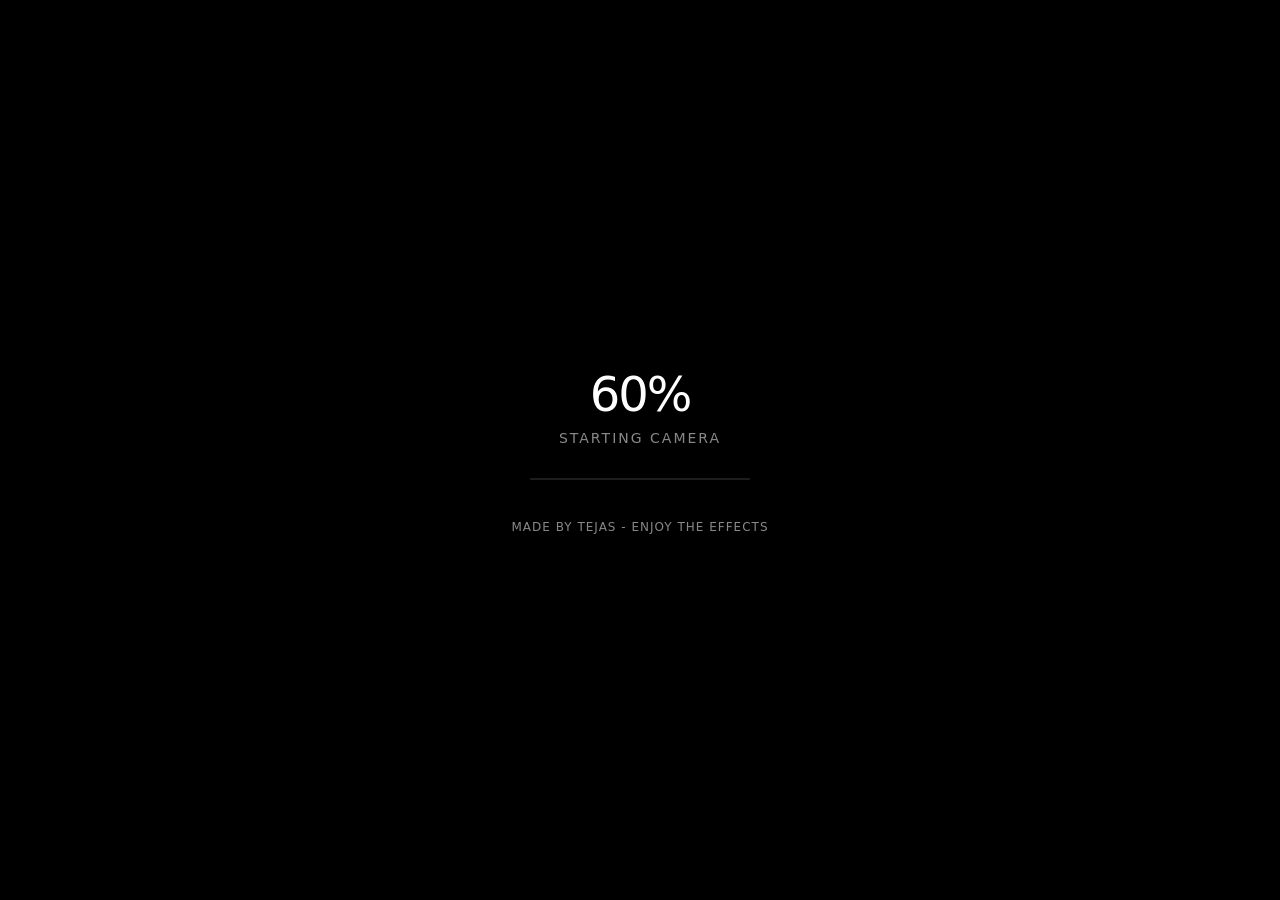
==== index.html @ a72796e3 "V2: Perfect video scaling, landscape lock, skeletons, auto-angle cycling, translucent polka" ====
<!DOCTYPE html>
<html lang="en">
<head>
    <meta charset="UTF-8">
    <meta name="viewport" content="width=device-width, initial-scale=1.0, maximum-scale=1.0, user-scalable=no">
    <title>Portal FX</title>
    <link rel="stylesheet" href="style.css">
    <script src="/assets/hands.js"></script>
</head>
<body>
    <div id="rotate-overlay">
        <div class="rotate-icon">📱</div>
        <p>Rotate to Landscape</p>
    </div>

    <div id="loader">
        <div id="load-percent">0%</div>
        <div id="load-step">Initializing</div>
        <div id="load-bar-bg"><div id="load-bar"></div></div>
        <div id="tejas-footer">Made by Tejas - Enjoy the effects</div>
    </div>

    <video id="video" autoplay playsinline muted></video>
    <canvas id="canvas"></canvas>

    <div id="ui-layer">
        <div id="status-box">
            <div id="status">SYSTEM READY</div>
            <div id="mode">TRACKING</div>
        </div>

        <button id="btn-cam" class="hud-btn" onclick="switchCamera()">
            <svg viewBox="0 0 24 24" fill="none" stroke="currentColor"><path d="M23 19a2 2 0 0 1-2 2H3a2 2 0 0 1-2-2V8a2 2 0 0 1 2-2h4l2-3h6l2 3h4a2 2 0 0 1 2 2z"></path><circle cx="12" cy="13" r="4"></circle></svg>
        </button>

        <button id="init-btn" onclick="initializeHandTracking()">Initiate</button>
    </div>

    <script>
        const video = document.getElementById('video');
        const canvas = document.getElementById('canvas');
        const ctx = canvas.getContext('2d', { willReadFrequently: true });
        const loader = document.getElementById('loader');
        const initBtn = document.getElementById('init-btn');
        const statusDiv = document.getElementById("status");
        const modeDiv = document.getElementById("mode");
        const rotateOverlay = document.getElementById('rotate-overlay');

        let currentFacing = 'user', handsInstance = null;
        let lastHeartbeat = 0, isRecovering = false;
        let currentEffect = 0; // 0: Thermal, 1: Polka, 2: Invert
        const effectNames = ["THERMAL", "POLKA", "INVERT"];
        let lastCycleAngle = 0;

        const offCanvas = document.createElement('canvas');
        const offCtx = offCanvas.getContext('2d', { willReadFrequently: true });

        // MediaPipe Hand Skeleton Connections
        const HAND_CONNECTIONS = [[0,1],[1,2],[2,3],[3,4],[0,5],[5,6],[6,7],[7,8],[5,9],[9,10],[10,11],[11,12],[9,13],[13,14],[14,15],[15,16],[13,17],[17,18],[18,19],[19,20],[0,17]];

        function checkOrientation() {
            if (window.innerHeight > window.innerWidth) {
                rotateOverlay.classList.add('show');
                initBtn.style.display = 'none';
            } else {
                rotateOverlay.classList.remove('show');
                if (!handsInstance) initBtn.style.display = 'block';
            }
        }
        window.addEventListener('resize', checkOrientation);

        function resizeCanvas() {
            canvas.width = window.innerWidth;
            canvas.height = window.innerHeight;
            offCanvas.width = window.innerWidth;
            offCanvas.height = window.innerHeight;
            checkOrientation();
        }
        window.addEventListener('resize', resizeCanvas);
        resizeCanvas();

        function cycleEffect() {
            currentEffect = (currentEffect + 1) % 3;
            modeDiv.innerText = effectNames[currentEffect];
        }

        async function robustGetUserMedia(c) {
            if (video.srcObject) { video.srcObject.getTracks().forEach(t => { t.stop(); t.onended = null; }); video.srcObject = null; }
            try { return await navigator.mediaDevices.getUserMedia(c); }
            catch (err) { await new Promise(r => setTimeout(r, 1500)); return await navigator.mediaDevices.getUserMedia(c); }
        }

        const mapX = (px) => currentFacing === 'user' ? (1 - px) * canvas.width : px * canvas.width;
        const mapY = (py) => py * canvas.height;

        // Perfectly match the CSS object-fit: cover scaling for the internal video feed
        function drawVideoCover(targetCtx, srcVideo, w, h) {
            const vw = srcVideo.videoWidth, vh = srcVideo.videoHeight;
            if (!vw || !vh) return;
            const scale = Math.max(w / vw, h / vh);
            const sw = vw * scale, sh = vh * scale;
            const sx = (w - sw) / 2, sy = (h - sh) / 2;
            targetCtx.save();
            if (currentFacing === 'user') {
                targetCtx.translate(w, 0); targetCtx.scale(-1, 1);
                targetCtx.drawImage(srcVideo, w - sx - sw, sy, sw, sh);
            } else {
                targetCtx.drawImage(srcVideo, sx, sy, sw, sh);
            }
            targetCtx.restore();
        }

        function drawSkeleton(hand) {
            ctx.strokeStyle = 'rgba(255, 255, 255, 0.6)';
            ctx.lineWidth = 2;
            ctx.beginPath();
            HAND_CONNECTIONS.forEach(([i, j]) => {
                ctx.moveTo(mapX(hand[i].x), mapY(hand[i].y));
                ctx.lineTo(mapX(hand[j].x), mapY(hand[j].y));
            });
            ctx.stroke();
            
            // MediaPipe Red Dots
            ctx.fillStyle = '#FF3333';
            hand.forEach(pt => {
                ctx.beginPath();
                ctx.arc(mapX(pt.x), mapY(pt.y), 4, 0, Math.PI * 2);
                ctx.fill();
            });
        }

        function onResults(results) {
            lastHeartbeat = Date.now();
            ctx.clearRect(0, 0, canvas.width, canvas.height);

            if (results.multiHandLandmarks && results.multiHandLandmarks.length > 0) {
                // 1. Always draw all skeletons first
                results.multiHandLandmarks.forEach(hand => drawSkeleton(hand));

                if (results.multiHandLandmarks.length === 2) {
                    const hands = results.multiHandLandmarks.sort((a, b) => a[8].x - b[8].x);
                    
                    // Auto-cycle effect based on vertical angle shift
                    let currentAngle = Math.atan2(hands[1][8].y - hands[0][8].y, hands[1][8].x - hands[0][8].x) * 180 / Math.PI;
                    if (Math.abs(currentAngle - lastCycleAngle) > 25) {
                        cycleEffect();
                        lastCycleAngle = currentAngle;
                    }

                    const p1 = hands[0][4], p2 = hands[0][8], p3 = hands[1][8], p4 = hands[1][4];
                    const pts = [p1, p2, p3, p4].map(p => ({ x: mapX(p.x), y: mapY(p.y) }));

                    // 2. Clip and Apply Effect
                    ctx.save();
                    ctx.beginPath();
                    ctx.moveTo(pts[0].x, pts[0].y);
                    ctx.lineTo(pts[1].x, pts[1].y);
                    ctx.lineTo(pts[2].x, pts[2].y);
                    ctx.lineTo(pts[3].x, pts[3].y);
                    ctx.closePath();
                    ctx.clip();
                    applyEffect();
                    ctx.restore();

                    // 3. Draw Crisp White Outline
                    ctx.strokeStyle = '#FFFFFF';
                    ctx.lineWidth = 4;
                    ctx.beginPath();
                    ctx.moveTo(pts[0].x, pts[0].y);
                    ctx.lineTo(pts[1].x, pts[1].y);
                    ctx.lineTo(pts[2].x, pts[2].y);
                    ctx.lineTo(pts[3].x, pts[3].y);
                    ctx.closePath();
                    ctx.stroke();

                    statusDiv.innerText = "PORTAL ACTIVE";
                } else {
                    statusDiv.innerText = "SHOW 2 HANDS";
                }

                // 4. ALWAYS draw White Tracking Dots on Thumb(4) and Index(8) for all hands
                ctx.fillStyle = '#FFFFFF';
                results.multiHandLandmarks.forEach(hand => {
                    [4, 8].forEach(joint => {
                        ctx.beginPath();
                        ctx.arc(mapX(hand[joint].x), mapY(hand[joint].y), 8, 0, Math.PI * 2);
                        ctx.fill();
                    });
                });
            } else {
                statusDiv.innerText = "NO HANDS";
            }
        }

        function applyEffect() {
            const w = canvas.width, h = canvas.height;
            
            if (currentEffect === 0 || currentEffect === 2) {
                drawVideoCover(offCtx, video, w, h);
                const imgData = offCtx.getImageData(0, 0, w, h);
                const d = imgData.data;

                if (currentEffect === 0) { // Thermal
                    for (let i = 0; i < d.length; i += 4) {
                        const v = (d[i] + d[i+1] + d[i+2]) / 3 / 255; 
                        if (v < 0.5) {
                            d[i] = 255 * (v * 2); d[i+1] = 0; d[i+2] = 255 * (1 - (v * 2)); 
                        } else {
                            d[i] = 255; d[i+1] = 255 * ((v - 0.5) * 2); d[i+2] = 0; 
                        }
                    }
                } else if (currentEffect === 2) { // Invert
                    for (let i = 0; i < d.length; i += 4) {
                        d[i] = 255 - d[i]; d[i+1] = 255 - d[i+1]; d[i+2] = 255 - d[i+2];
                    }
                }
                offCtx.putImageData(imgData, 0, 0);
                ctx.drawImage(offCanvas, 0, 0);
            } 
            else if (currentEffect === 1) { // Translucent Polka Dots
                // Draw the video first so it's not just black
                drawVideoCover(offCtx, video, w, h);
                ctx.drawImage(offCanvas, 0, 0);
                
                // Overlay translucent grey
                ctx.fillStyle = 'rgba(15, 15, 15, 0.7)';
                ctx.fillRect(0, 0, w, h);
                
                // Draw white dots
                ctx.fillStyle = 'rgba(255, 255, 255, 0.9)';
                const step = 35;
                for (let y = 0; y < h; y += step) {
                    for (let x = 0; x < w; x += step) {
                        const offset = (y / step) % 2 === 0 ? 0 : step / 2;
                        ctx.beginPath();
                        ctx.arc(x + offset, y, 7, 0, Math.PI * 2);
                        ctx.fill();
                    }
                }
            }
        }

        async function initializeHandTracking() {
            if (document.documentElement.requestFullscreen) {
                try { await document.documentElement.requestFullscreen(); } catch(e){}
            }
            initBtn.style.display = 'none';
            await buildMediaPipe();
        }

        async function buildMediaPipe() {
            try {
                if (handsInstance) { try { await handsInstance.close(); } catch(e){} handsInstance = null; }
                handsInstance = new Hands({ locateFile: (file) => `/assets/${file}` });
                handsInstance.setOptions({ maxNumHands: 2, modelComplexity: 0, minDetectionConfidence: 0.6, minTrackingConfidence: 0.5 });
                handsInstance.onResults(onResults);
                lastHeartbeat = Date.now(); isRecovering = false;
                statusDiv.innerText = "AI ONLINE";
                modeDiv.innerText = effectNames[currentEffect];
                processFrame();
            } catch (err) { console.error("FATAL:", err); }
        }

        async function processFrame() {
            if (!isRecovering && (Date.now() - lastHeartbeat) > 2500) {
                isRecovering = true; statusDiv.innerText = "REBOOTING...";
                await new Promise(r => setTimeout(r, 2000)); await buildMediaPipe(); return;
            }
            if (!isRecovering) {
                try { if (video.readyState >= 2 && handsInstance) await handsInstance.send({ image: video }); }
                catch (err) { lastHeartbeat = 0; }
            }
            requestAnimationFrame(processFrame);
        }

        async function switchCamera() {
            currentFacing = currentFacing === 'user' ? 'environment' : 'user';
            video.style.transform = currentFacing === 'user' ? 'scaleX(-1)' : 'scaleX(1)';
            try { const stream = await robustGetUserMedia({ video: { facingMode: currentFacing, width: {ideal: 640}, height: {ideal: 480}}}); video.srcObject = stream; await video.play(); }
            catch(e) { statusDiv.innerText = "CAM ERR"; }
        }

        async function boot() {
            try {
                document.getElementById('load-percent').innerText = '60%';
                document.getElementById('load-step').innerText = 'Starting Camera';
                const stream = await robustGetUserMedia({ video: { facingMode: currentFacing, width: { ideal: 320 }, height: { ideal: 240 } }});
                video.srcObject = stream; await video.play();
                video.style.display = 'block'; if (currentFacing === 'user') video.style.transform = 'scaleX(-1)';
                loader.style.display = 'none';
                checkOrientation(); // Ensure landscape check runs after load
            } catch (err) { 
                document.getElementById('load-percent').innerText = 'ERROR'; 
                document.getElementById('load-step').innerText = err.message; 
                document.getElementById('load-percent').style.color = '#ff5555'; 
            }
        }
        boot();
    </script>
</body>
</html>
---- style.css ----
* { box-sizing: border-box; margin: 0; padding: 0; }
:root {
    --bg: #000000; --panel: #1E1E1E; --border: #333333;
    --text: #FFFFFF; --text-subtle: #888888;
}
html, body { height: 100%; background: var(--bg); overflow: hidden; touch-action: none; font-family: 'Inter', system-ui, sans-serif; }

video { position: absolute; top: 0; left: 0; width: 100vw; height: 100vh; object-fit: cover; transform: scaleX(-1); z-index: 1; }
#canvas { position: absolute; top: 0; left: 0; width: 100vw; height: 100vh; z-index: 2; pointer-events: none; }

#ui-layer { position: absolute; top: 0; left: 0; width: 100vw; height: 100vh; z-index: 20; pointer-events: none; transform: scaleX(-1); }

.hud-btn {
    position: absolute; pointer-events: all;
    background: rgba(0, 0, 0, 0.7); border: 1px solid var(--border); color: var(--text-subtle);
    width: 44px; height: 44px; display: flex; align-items: center; justify-content: center;
    border-radius: 8px; cursor: pointer; transition: all 0.2s ease; backdrop-filter: blur(4px);
}
.hud-btn svg { width: 20px; height: 20px; stroke-width: 1.5; }
.hud-btn.active { border-color: var(--text); color: var(--text); background: rgba(255, 255, 255, 0.15); }
.hud-btn:active { transform: scale(0.95); }

#btn-cam { top: 20px; right: 20px; }

#status-box {
    position: absolute; top: 20px; left: 20px; pointer-events: none;
    background: rgba(0, 0, 0, 0.7); color: var(--text); padding: 12px 16px;
    border: 1px solid var(--border); border-radius: 8px; backdrop-filter: blur(4px);
}
#status { font-weight: 500; font-size: 14px; margin-bottom: 4px; }
#mode { color: var(--text-subtle); font-size: 11px; font-weight: 600; text-transform: uppercase; letter-spacing: 1px; }

#loader { position: fixed; top: 0; left: 0; width: 100vw; height: 100dvh; background: var(--bg); z-index: 1000; display: flex; flex-direction: column; align-items: center; justify-content: center; }
#load-percent { color: var(--text); font-size: 3rem; font-weight: 300; letter-spacing: -2px; }
#load-step { color: var(--text-subtle); font-size: 0.875rem; margin-top: 8px; text-transform: uppercase; letter-spacing: 2px;}
#load-bar-bg { width: 220px; height: 2px; background: var(--panel); margin-top: 32px; overflow: hidden; border-radius: 2px; }
#load-bar { width: 0%; height: 100%; background: var(--text); transition: width 0.4s ease-out; }
#tejas-footer { color: var(--text-subtle); margin-top: 40px; font-size: 0.75rem; letter-spacing: 1px; text-transform: uppercase; }

#init-btn {
    position: absolute; top: 50%; left: 50%; transform: translate(-50%, -50%);
    z-index: 50; pointer-events: all; background: rgba(0, 0, 0, 0.7); border: 1px solid var(--border); color: var(--text);
    padding: 20px 40px; display: flex; flex-direction: column; align-items: center; justify-content: center; gap: 8px;
    border-radius: 12px; cursor: pointer; backdrop-filter: blur(6px); transition: all 0.3s ease; font-weight: 600; font-size: 16px; text-transform: uppercase; letter-spacing: 2px;
}
#init-btn:active { transform: translate(-50%, -50%) scale(0.95); border-color: var(--text); }

#rotate-overlay {
    position: fixed; top: 0; left: 0; width: 100vw; height: 100dvh; background: var(--bg); z-index: 2000;
    display: none; flex-direction: column; align-items: center; justify-content: center; color: var(--text);
}
#rotate-overlay.show { display: flex; }
.rotate-icon { font-size: 4rem; animation: spin 2s linear infinite; margin-bottom: 20px; }
@keyframes spin { 0% { transform: rotate(0deg); } 100% { transform: rotate(90deg); } }
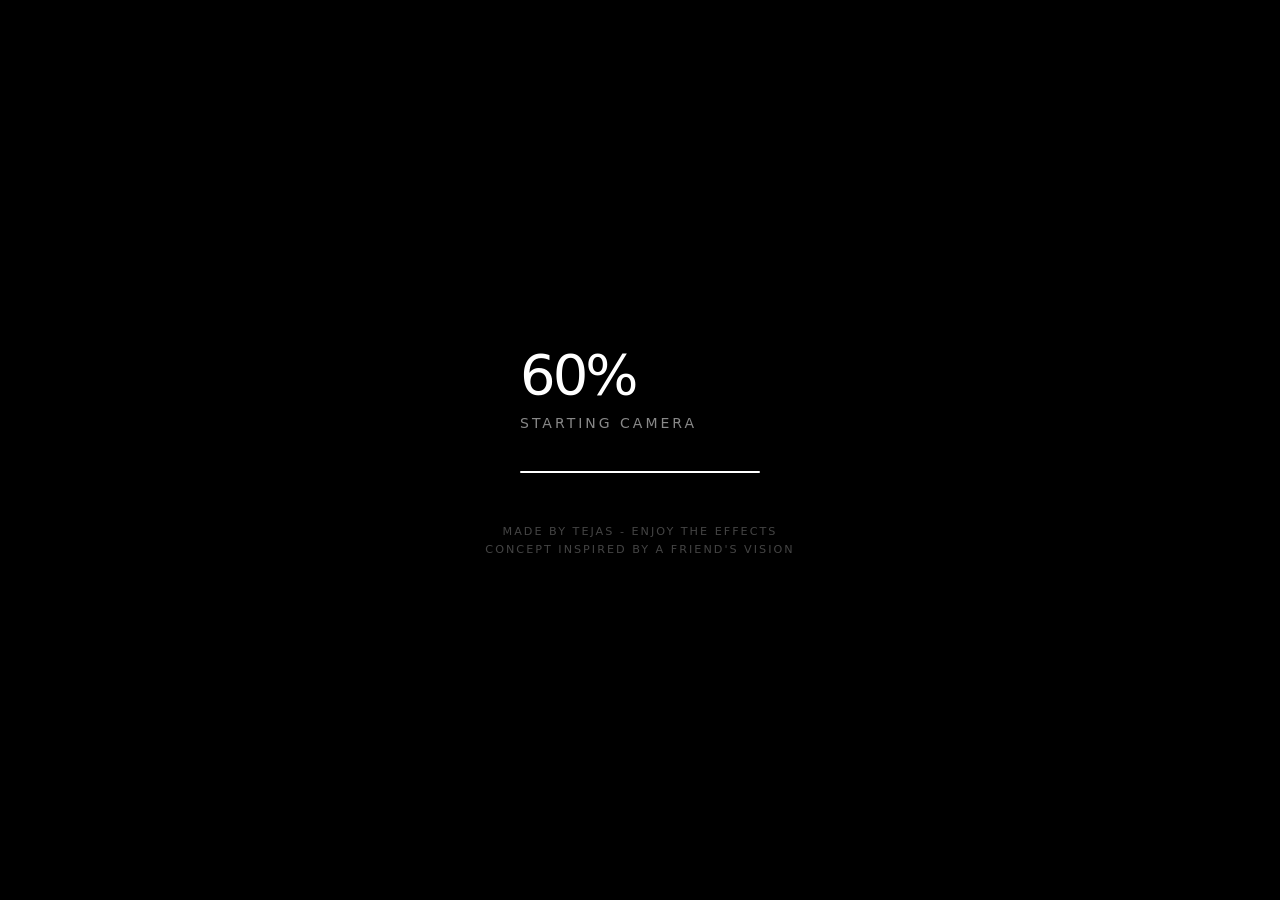
==== commit e9002b8c: "Added Glassmorphic effect, animated boot screen, fixed UI mirroring" ====
--- a/index.html
+++ b/index.html
@@ -14,10 +14,15 @@
     </div>
 
     <div id="loader">
-        <div id="load-percent">0%</div>
-        <div id="load-step">Initializing</div>
-        <div id="load-bar-bg"><div id="load-bar"></div></div>
-        <div id="tejas-footer">Made by Tejas - Enjoy the effects</div>
+        <div class="load-content">
+            <div id="load-percent">0%</div>
+            <div id="load-step">Initializing</div>
+            <div id="load-bar-bg"><div id="load-bar"></div></div>
+        </div>
+        <div id="tejas-footer">
+            Made by Tejas - Enjoy the effects<br>
+            Concept inspired by a friend's vision
+        </div>
     </div>
 
     <video id="video" autoplay playsinline muted></video>
@@ -48,14 +53,13 @@
 
         let currentFacing = 'user', handsInstance = null;
         let lastHeartbeat = 0, isRecovering = false;
-        let currentEffect = 0; // 0: Thermal, 1: Polka, 2: Invert
-        const effectNames = ["THERMAL", "POLKA", "INVERT"];
+        let currentEffect = 0; // 0: Thermal, 1: Glass, 2: Invert
+        const effectNames = ["THERMAL", "GLASS", "INVERT"];
         let lastCycleAngle = 0;
 
         const offCanvas = document.createElement('canvas');
         const offCtx = offCanvas.getContext('2d', { willReadFrequently: true });
 
-        // MediaPipe Hand Skeleton Connections
         const HAND_CONNECTIONS = [[0,1],[1,2],[2,3],[3,4],[0,5],[5,6],[6,7],[7,8],[5,9],[9,10],[10,11],[11,12],[9,13],[13,14],[14,15],[15,16],[13,17],[17,18],[18,19],[19,20],[0,17]];
 
         function checkOrientation() {
@@ -67,13 +71,10 @@
                 if (!handsInstance) initBtn.style.display = 'block';
             }
         }
-        window.addEventListener('resize', checkOrientation);
 
         function resizeCanvas() {
-            canvas.width = window.innerWidth;
-            canvas.height = window.innerHeight;
-            offCanvas.width = window.innerWidth;
-            offCanvas.height = window.innerHeight;
+            canvas.width = window.innerWidth; canvas.height = window.innerHeight;
+            offCanvas.width = window.innerWidth; offCanvas.height = window.innerHeight;
             checkOrientation();
         }
         window.addEventListener('resize', resizeCanvas);
@@ -93,7 +94,6 @@
         const mapX = (px) => currentFacing === 'user' ? (1 - px) * canvas.width : px * canvas.width;
         const mapY = (py) => py * canvas.height;
 
-        // Perfectly match the CSS object-fit: cover scaling for the internal video feed
         function drawVideoCover(targetCtx, srcVideo, w, h) {
             const vw = srcVideo.videoWidth, vh = srcVideo.videoHeight;
             if (!vw || !vh) return;
@@ -111,22 +111,15 @@
         }
 
         function drawSkeleton(hand) {
-            ctx.strokeStyle = 'rgba(255, 255, 255, 0.6)';
-            ctx.lineWidth = 2;
+            ctx.strokeStyle = 'rgba(255, 255, 255, 0.6)'; ctx.lineWidth = 2;
             ctx.beginPath();
             HAND_CONNECTIONS.forEach(([i, j]) => {
                 ctx.moveTo(mapX(hand[i].x), mapY(hand[i].y));
                 ctx.lineTo(mapX(hand[j].x), mapY(hand[j].y));
             });
             ctx.stroke();
-            
-            // MediaPipe Red Dots
             ctx.fillStyle = '#FF3333';
-            hand.forEach(pt => {
-                ctx.beginPath();
-                ctx.arc(mapX(pt.x), mapY(pt.y), 4, 0, Math.PI * 2);
-                ctx.fill();
-            });
+            hand.forEach(pt => { ctx.beginPath(); ctx.arc(mapX(pt.x), mapY(pt.y), 4, 0, Math.PI * 2); ctx.fill(); });
         }
 
         function onResults(results) {
@@ -134,13 +127,11 @@
             ctx.clearRect(0, 0, canvas.width, canvas.height);
 
             if (results.multiHandLandmarks && results.multiHandLandmarks.length > 0) {
-                // 1. Always draw all skeletons first
                 results.multiHandLandmarks.forEach(hand => drawSkeleton(hand));
 
                 if (results.multiHandLandmarks.length === 2) {
                     const hands = results.multiHandLandmarks.sort((a, b) => a[8].x - b[8].x);
                     
-                    // Auto-cycle effect based on vertical angle shift
                     let currentAngle = Math.atan2(hands[1][8].y - hands[0][8].y, hands[1][8].x - hands[0][8].x) * 180 / Math.PI;
                     if (Math.abs(currentAngle - lastCycleAngle) > 25) {
                         cycleEffect();
@@ -150,7 +141,6 @@
                     const p1 = hands[0][4], p2 = hands[0][8], p3 = hands[1][8], p4 = hands[1][4];
                     const pts = [p1, p2, p3, p4].map(p => ({ x: mapX(p.x), y: mapY(p.y) }));
 
-                    // 2. Clip and Apply Effect
                     ctx.save();
                     ctx.beginPath();
                     ctx.moveTo(pts[0].x, pts[0].y);
@@ -162,9 +152,8 @@
                     applyEffect();
                     ctx.restore();
 
-                    // 3. Draw Crisp White Outline
-                    ctx.strokeStyle = '#FFFFFF';
-                    ctx.lineWidth = 4;
+                    // Crisp White Outline
+                    ctx.strokeStyle = '#FFFFFF'; ctx.lineWidth = 4;
                     ctx.beginPath();
                     ctx.moveTo(pts[0].x, pts[0].y);
                     ctx.lineTo(pts[1].x, pts[1].y);
@@ -178,7 +167,6 @@
                     statusDiv.innerText = "SHOW 2 HANDS";
                 }
 
-                // 4. ALWAYS draw White Tracking Dots on Thumb(4) and Index(8) for all hands
                 ctx.fillStyle = '#FFFFFF';
                 results.multiHandLandmarks.forEach(hand => {
                     [4, 8].forEach(joint => {
@@ -194,49 +182,55 @@
 
         function applyEffect() {
             const w = canvas.width, h = canvas.height;
-            
-            if (currentEffect === 0 || currentEffect === 2) {
-                drawVideoCover(offCtx, video, w, h);
-                const imgData = offCtx.getImageData(0, 0, w, h);
+            drawVideoCover(offCtx, video, w, h);
+            ctx.drawImage(offCanvas, 0, 0);
+
+            if (currentEffect === 0) { // Thermal
+                const imgData = ctx.getImageData(0, 0, w, h);
                 const d = imgData.data;
-
-                if (currentEffect === 0) { // Thermal
-                    for (let i = 0; i < d.length; i += 4) {
-                        const v = (d[i] + d[i+1] + d[i+2]) / 3 / 255; 
-                        if (v < 0.5) {
-                            d[i] = 255 * (v * 2); d[i+1] = 0; d[i+2] = 255 * (1 - (v * 2)); 
-                        } else {
-                            d[i] = 255; d[i+1] = 255 * ((v - 0.5) * 2); d[i+2] = 0; 
-                        }
-                    }
-                } else if (currentEffect === 2) { // Invert
-                    for (let i = 0; i < d.length; i += 4) {
-                        d[i] = 255 - d[i]; d[i+1] = 255 - d[i+1]; d[i+2] = 255 - d[i+2];
-                    }
+                for (let i = 0; i < d.length; i += 4) {
+                    const v = (d[i] + d[i+1] + d[i+2]) / 3 / 255; 
+                    if (v < 0.5) { d[i] = 255 * (v * 2); d[i+1] = 0; d[i+2] = 255 * (1 - (v * 2)); } 
+                    else { d[i] = 255; d[i+1] = 255 * ((v - 0.5) * 2); d[i+2] = 0; }
                 }
-                offCtx.putImageData(imgData, 0, 0);
+                ctx.putImageData(imgData, 0, 0);
+            } 
+            else if (currentEffect === 1) { // Glassmorphic / Magic Glass
+                // 1. Slight blur to simulate glass distortion
+                ctx.filter = 'blur(2px) contrast(1.1) brightness(1.1)';
                 ctx.drawImage(offCanvas, 0, 0);
-            } 
-            else if (currentEffect === 1) { // Translucent Polka Dots
-                // Draw the video first so it's not just black
-                drawVideoCover(offCtx, video, w, h);
-                ctx.drawImage(offCanvas, 0, 0);
+                ctx.filter = 'none';
                 
-                // Overlay translucent grey
-                ctx.fillStyle = 'rgba(15, 15, 15, 0.7)';
+                // 2. Subtle blue glass tint
+                ctx.fillStyle = 'rgba(150, 200, 255, 0.08)';
                 ctx.fillRect(0, 0, w, h);
                 
-                // Draw white dots
-                ctx.fillStyle = 'rgba(255, 255, 255, 0.9)';
-                const step = 35;
-                for (let y = 0; y < h; y += step) {
-                    for (let x = 0; x < w; x += step) {
-                        const offset = (y / step) % 2 === 0 ? 0 : step / 2;
-                        ctx.beginPath();
-                        ctx.arc(x + offset, y, 7, 0, Math.PI * 2);
-                        ctx.fill();
-                    }
+                // 3. Dynamic Glare Line 1 (Diagonal)
+                const t = Date.now() / 1000;
+                const g1 = ctx.createLinearGradient(0, h * (0.3 + Math.sin(t)*0.1), w, h * (0.7 + Math.cos(t)*0.1));
+                g1.addColorStop(0, 'rgba(255, 255, 255, 0)');
+                g1.addColorStop(0.45, 'rgba(255, 255, 255, 0.15)');
+                g1.addColorStop(0.5, 'rgba(255, 255, 255, 0.3)');
+                g1.addColorStop(0.55, 'rgba(255, 255, 255, 0.15)');
+                g1.addColorStop(1, 'rgba(255, 255, 255, 0)');
+                ctx.fillStyle = g1;
+                ctx.fillRect(0, 0, w, h);
+                
+                // 4. Dynamic Glare Line 2 (Opposite Diagonal)
+                const g2 = ctx.createLinearGradient(w, h * 0.2, 0, h * 0.8);
+                g2.addColorStop(0, 'rgba(255, 255, 255, 0)');
+                g2.addColorStop(0.6, 'rgba(255, 255, 255, 0.1)');
+                g2.addColorStop(1, 'rgba(255, 255, 255, 0)');
+                ctx.fillStyle = g2;
+                ctx.fillRect(0, 0, w, h);
+            } 
+            else if (currentEffect === 2) { // Invert
+                const imgData = ctx.getImageData(0, 0, w, h);
+                const d = imgData.data;
+                for (let i = 0; i < d.length; i += 4) {
+                    d[i] = 255 - d[i]; d[i+1] = 255 - d[i+1]; d[i+2] = 255 - d[i+2];
                 }
+                ctx.putImageData(imgData, 0, 0);
             }
         }
 
@@ -284,11 +278,12 @@
             try {
                 document.getElementById('load-percent').innerText = '60%';
                 document.getElementById('load-step').innerText = 'Starting Camera';
+                document.getElementById('load-bar').style.width = '100%';
                 const stream = await robustGetUserMedia({ video: { facingMode: currentFacing, width: { ideal: 320 }, height: { ideal: 240 } }});
                 video.srcObject = stream; await video.play();
                 video.style.display = 'block'; if (currentFacing === 'user') video.style.transform = 'scaleX(-1)';
                 loader.style.display = 'none';
-                checkOrientation(); // Ensure landscape check runs after load
+                checkOrientation();
             } catch (err) { 
                 document.getElementById('load-percent').innerText = 'ERROR'; 
                 document.getElementById('load-step').innerText = err.message; 
--- a/style.css
+++ b/style.css
@@ -8,7 +8,8 @@
 video { position: absolute; top: 0; left: 0; width: 100vw; height: 100vh; object-fit: cover; transform: scaleX(-1); z-index: 1; }
 #canvas { position: absolute; top: 0; left: 0; width: 100vw; height: 100vh; z-index: 2; pointer-events: none; }
 
-#ui-layer { position: absolute; top: 0; left: 0; width: 100vw; height: 100vh; z-index: 20; pointer-events: none; transform: scaleX(-1); }
+/* FIXED: Removed scaleX(-1) so the UI text is not backwards */
+#ui-layer { position: absolute; top: 0; left: 0; width: 100vw; height: 100vh; z-index: 20; pointer-events: none; }
 
 .hud-btn {
     position: absolute; pointer-events: all;
@@ -30,20 +31,24 @@
 #status { font-weight: 500; font-size: 14px; margin-bottom: 4px; }
 #mode { color: var(--text-subtle); font-size: 11px; font-weight: 600; text-transform: uppercase; letter-spacing: 1px; }
 
+/* Premium Animated Loader */
 #loader { position: fixed; top: 0; left: 0; width: 100vw; height: 100dvh; background: var(--bg); z-index: 1000; display: flex; flex-direction: column; align-items: center; justify-content: center; }
-#load-percent { color: var(--text); font-size: 3rem; font-weight: 300; letter-spacing: -2px; }
-#load-step { color: var(--text-subtle); font-size: 0.875rem; margin-top: 8px; text-transform: uppercase; letter-spacing: 2px;}
-#load-bar-bg { width: 220px; height: 2px; background: var(--panel); margin-top: 32px; overflow: hidden; border-radius: 2px; }
-#load-bar { width: 0%; height: 100%; background: var(--text); transition: width 0.4s ease-out; }
-#tejas-footer { color: var(--text-subtle); margin-top: 40px; font-size: 0.75rem; letter-spacing: 1px; text-transform: uppercase; }
+.load-content { animation: fadeUp 1.2s cubic-bezier(0.165, 0.84, 0.44, 1) forwards; opacity: 0; }
+#load-percent { color: var(--text); font-size: 3.5rem; font-weight: 200; letter-spacing: -3px; }
+#load-step { color: var(--text-subtle); font-size: 0.875rem; margin-top: 8px; text-transform: uppercase; letter-spacing: 3px;}
+#load-bar-bg { width: 240px; height: 2px; background: var(--panel); margin-top: 40px; overflow: hidden; border-radius: 2px; }
+#load-bar { width: 0%; height: 100%; background: var(--text); transition: width 0.8s ease-out; }
+#tejas-footer { color: #444; margin-top: 50px; font-size: 0.7rem; letter-spacing: 2px; text-transform: uppercase; text-align: center; line-height: 1.6; animation: fadeUp 1.5s 0.5s cubic-bezier(0.165, 0.84, 0.44, 1) forwards; opacity: 0; }
+
+@keyframes fadeUp { from { opacity: 0; transform: translateY(20px); } to { opacity: 1; transform: translateY(0); } }
 
 #init-btn {
     position: absolute; top: 50%; left: 50%; transform: translate(-50%, -50%);
     z-index: 50; pointer-events: all; background: rgba(0, 0, 0, 0.7); border: 1px solid var(--border); color: var(--text);
-    padding: 20px 40px; display: flex; flex-direction: column; align-items: center; justify-content: center; gap: 8px;
-    border-radius: 12px; cursor: pointer; backdrop-filter: blur(6px); transition: all 0.3s ease; font-weight: 600; font-size: 16px; text-transform: uppercase; letter-spacing: 2px;
+    padding: 20px 50px; display: flex; align-items: center; justify-content: center; gap: 8px;
+    border-radius: 12px; cursor: pointer; backdrop-filter: blur(6px); transition: all 0.3s ease; font-weight: 600; font-size: 16px; text-transform: uppercase; letter-spacing: 3px;
 }
-#init-btn:active { transform: translate(-50%, -50%) scale(0.95); border-color: var(--text); }
+#init-btn:active { transform: translate(-50%, -50%) scale(0.95); border-color: var(--text); background: rgba(255,255,255,0.1); }
 
 #rotate-overlay {
     position: fixed; top: 0; left: 0; width: 100vw; height: 100dvh; background: var(--bg); z-index: 2000;
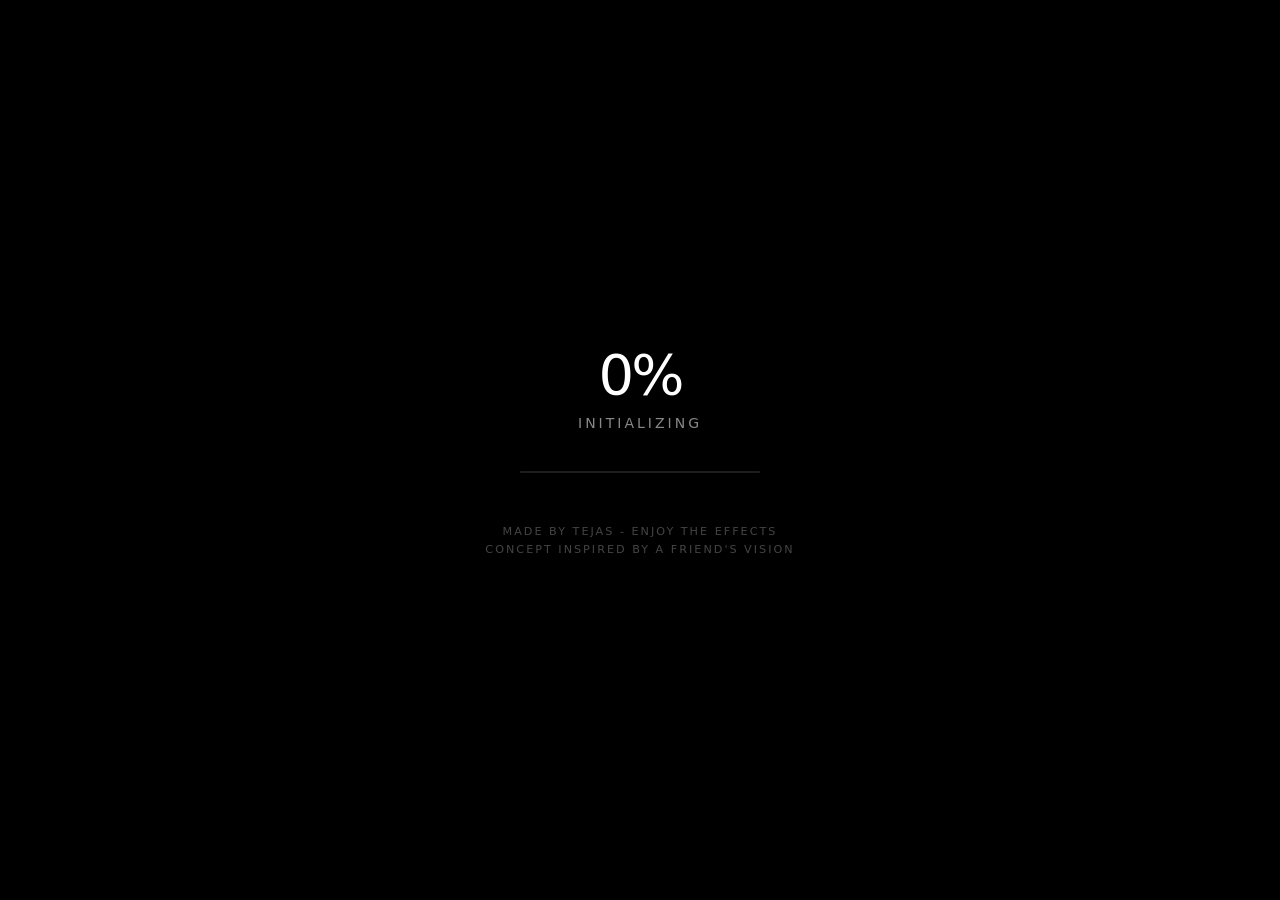
==== commit 228c5e01: "Added Liquid Glass, Lavender Turbulence, 5s strict loader, Blueprint & Matrix FX, fixed UI mirroring" ====
--- a/index.html
+++ b/index.html
@@ -53,8 +53,9 @@
 
         let currentFacing = 'user', handsInstance = null;
         let lastHeartbeat = 0, isRecovering = false;
-        let currentEffect = 0; // 0: Thermal, 1: Glass, 2: Invert
-        const effectNames = ["THERMAL", "GLASS", "INVERT"];
+        // 0: Liquid Glass, 1: Thermal, 2: Invert, 3: Blueprint, 4: Digital Rain
+        let currentEffect = 0; 
+        const effectNames = ["LIQUID GLASS", "THERMAL", "INVERT", "BLUEPRINT", "DIGITAL RAIN"];
         let lastCycleAngle = 0;
 
         const offCanvas = document.createElement('canvas');
@@ -81,7 +82,7 @@
         resizeCanvas();
 
         function cycleEffect() {
-            currentEffect = (currentEffect + 1) % 3;
+            currentEffect = (currentEffect + 1) % effectNames.length;
             modeDiv.innerText = effectNames[currentEffect];
         }
 
@@ -94,6 +95,7 @@
         const mapX = (px) => currentFacing === 'user' ? (1 - px) * canvas.width : px * canvas.width;
         const mapY = (py) => py * canvas.height;
 
+        // Perfectly matches CSS object-fit: cover
         function drawVideoCover(targetCtx, srcVideo, w, h) {
             const vw = srcVideo.videoWidth, vh = srcVideo.videoHeight;
             if (!vw || !vh) return;
@@ -152,15 +154,18 @@
                     applyEffect();
                     ctx.restore();
 
-                    // Crisp White Outline
-                    ctx.strokeStyle = '#FFFFFF'; ctx.lineWidth = 4;
+                    // Premium Glass Border (Thick white inner, dark outer)
+                    ctx.strokeStyle = 'rgba(0,0,0,0.5)'; ctx.lineWidth = 6;
                     ctx.beginPath();
-                    ctx.moveTo(pts[0].x, pts[0].y);
-                    ctx.lineTo(pts[1].x, pts[1].y);
-                    ctx.lineTo(pts[2].x, pts[2].y);
-                    ctx.lineTo(pts[3].x, pts[3].y);
-                    ctx.closePath();
-                    ctx.stroke();
+                    ctx.moveTo(pts[0].x, pts[0].y); ctx.lineTo(pts[1].x, pts[1].y);
+                    ctx.lineTo(pts[2].x, pts[2].y); ctx.lineTo(pts[3].x, pts[3].y);
+                    ctx.closePath(); ctx.stroke();
+
+                    ctx.strokeStyle = '#FFFFFF'; ctx.lineWidth = 3;
+                    ctx.beginPath();
+                    ctx.moveTo(pts[0].x, pts[0].y); ctx.lineTo(pts[1].x, pts[1].y);
+                    ctx.lineTo(pts[2].x, pts[2].y); ctx.lineTo(pts[3].x, pts[3].y);
+                    ctx.closePath(); ctx.stroke();
 
                     statusDiv.innerText = "PORTAL ACTIVE";
                 } else {
@@ -185,7 +190,39 @@
             drawVideoCover(offCtx, video, w, h);
             ctx.drawImage(offCanvas, 0, 0);
 
-            if (currentEffect === 0) { // Thermal
+            if (currentEffect === 0) { // LIQUID GLASS + LAVENDER TURBULENCE
+                // 1. Frosted Glass Blur
+                ctx.filter = 'blur(3px) brightness(1.15) contrast(1.05)';
+                ctx.drawImage(offCanvas, 0, 0);
+                ctx.filter = 'none';
+                
+                // 2. Lavender Turbulence (Milk in Coffee style flowing horizontally)
+                ctx.globalCompositeOperation = 'screen';
+                const t = Date.now() / 1000;
+                for(let i=0; i<6; i++) {
+                    const yPos = h/2 + Math.sin(t * 0.8 + i) * 40 + (i - 3) * 25;
+                    const xPos = w/2 + Math.cos(t * 0.5 + i * 1.5) * (w/4);
+                    const radius = 80 + Math.sin(t * 1.2 + i) * 30;
+                    
+                    const grad = ctx.createRadialGradient(xPos, yPos, 0, xPos, yPos, radius);
+                    grad.addColorStop(0, 'rgba(200, 180, 255, 0.35)'); // Lavender
+                    grad.addColorStop(0.5, 'rgba(180, 150, 230, 0.15)');
+                    grad.addColorStop(1, 'rgba(150, 120, 200, 0)');
+                    ctx.fillStyle = grad;
+                    ctx.beginPath();
+                    ctx.ellipse(xPos, yPos, radius, radius/3, 0, 0, Math.PI * 2);
+                    ctx.fill();
+                }
+                ctx.globalCompositeOperation = 'source-over';
+                
+                // 3. Dynamic Glare Lines
+                const g1 = ctx.createLinearGradient(0, h * (0.3 + Math.sin(t)*0.1), w, h * (0.7 + Math.cos(t)*0.1));
+                g1.addColorStop(0, 'rgba(255, 255, 255, 0)');
+                g1.addColorStop(0.5, 'rgba(255, 255, 255, 0.15)');
+                g1.addColorStop(1, 'rgba(255, 255, 255, 0)');
+                ctx.fillStyle = g1; ctx.fillRect(0, 0, w, h);
+            } 
+            else if (currentEffect === 1) { // THERMAL
                 const imgData = ctx.getImageData(0, 0, w, h);
                 const d = imgData.data;
                 for (let i = 0; i < d.length; i += 4) {
@@ -195,36 +232,7 @@
                 }
                 ctx.putImageData(imgData, 0, 0);
             } 
-            else if (currentEffect === 1) { // Glassmorphic / Magic Glass
-                // 1. Slight blur to simulate glass distortion
-                ctx.filter = 'blur(2px) contrast(1.1) brightness(1.1)';
-                ctx.drawImage(offCanvas, 0, 0);
-                ctx.filter = 'none';
-                
-                // 2. Subtle blue glass tint
-                ctx.fillStyle = 'rgba(150, 200, 255, 0.08)';
-                ctx.fillRect(0, 0, w, h);
-                
-                // 3. Dynamic Glare Line 1 (Diagonal)
-                const t = Date.now() / 1000;
-                const g1 = ctx.createLinearGradient(0, h * (0.3 + Math.sin(t)*0.1), w, h * (0.7 + Math.cos(t)*0.1));
-                g1.addColorStop(0, 'rgba(255, 255, 255, 0)');
-                g1.addColorStop(0.45, 'rgba(255, 255, 255, 0.15)');
-                g1.addColorStop(0.5, 'rgba(255, 255, 255, 0.3)');
-                g1.addColorStop(0.55, 'rgba(255, 255, 255, 0.15)');
-                g1.addColorStop(1, 'rgba(255, 255, 255, 0)');
-                ctx.fillStyle = g1;
-                ctx.fillRect(0, 0, w, h);
-                
-                // 4. Dynamic Glare Line 2 (Opposite Diagonal)
-                const g2 = ctx.createLinearGradient(w, h * 0.2, 0, h * 0.8);
-                g2.addColorStop(0, 'rgba(255, 255, 255, 0)');
-                g2.addColorStop(0.6, 'rgba(255, 255, 255, 0.1)');
-                g2.addColorStop(1, 'rgba(255, 255, 255, 0)');
-                ctx.fillStyle = g2;
-                ctx.fillRect(0, 0, w, h);
-            } 
-            else if (currentEffect === 2) { // Invert
+            else if (currentEffect === 2) { // INVERT
                 const imgData = ctx.getImageData(0, 0, w, h);
                 const d = imgData.data;
                 for (let i = 0; i < d.length; i += 4) {
@@ -232,6 +240,51 @@
                 }
                 ctx.putImageData(imgData, 0, 0);
             }
+            else if (currentEffect === 3) { // BLUEPRINT (Edge Detection / Sketch)
+                const imgData = ctx.getImageData(0, 0, w, h);
+                const d = imgData.data;
+                for (let i = 0; i < d.length; i += 4) {
+                    const v = (d[i] + d[i+1] + d[i+2]) / 3;
+                    // High contrast threshold for architectural sketch look
+                    const c = v > 140 && v < 200 ? 255 : 0; 
+                    d[i] = 0; d[i+1] = 0; d[i+2] = 0; // Black background
+                    if (c === 255) { d[i] = 255; d[i+1] = 255; d[i+2] = 255; } // White lines
+                }
+                ctx.putImageData(imgData, 0, 0);
+            }
+            else if (currentEffect === 4) { // DIGITAL RAIN (Matrix)
+                ctx.fillStyle = 'rgba(0, 0, 0, 0.8)';
+                ctx.fillRect(0, 0, w, h);
+                ctx.fillStyle = '#FFFFFF';
+                ctx.font = '12px monospace';
+                const t = Date.now() / 50;
+                for(let x=0; x<w; x+=15) {
+                    for(let y=0; y<h; y+=15) {
+                        if(Math.random() > 0.985) {
+                            ctx.fillText(Math.random() > 0.5 ? '1' : '0', x, (y + t) % h);
+                        }
+                    }
+                }
+            }
+        }
+
+        // Strict 5-second loading sequence
+        function runBootSequence() {
+            const bar = document.getElementById('load-bar');
+            const percent = document.getElementById('load-percent');
+            let progress = 0;
+            const interval = setInterval(() => {
+                progress += 1;
+                percent.innerText = `${progress}%`;
+                bar.style.width = `${progress}%`;
+                if (progress >= 100) {
+                    clearInterval(interval);
+                    setTimeout(() => {
+                        loader.classList.add('hide');
+                        checkOrientation();
+                    }, 500);
+                }
+            }, 50); // 100 steps * 50ms = 5000ms strictly
         }
 
         async function initializeHandTracking() {
@@ -276,14 +329,10 @@
 
         async function boot() {
             try {
-                document.getElementById('load-percent').innerText = '60%';
-                document.getElementById('load-step').innerText = 'Starting Camera';
-                document.getElementById('load-bar').style.width = '100%';
                 const stream = await robustGetUserMedia({ video: { facingMode: currentFacing, width: { ideal: 320 }, height: { ideal: 240 } }});
                 video.srcObject = stream; await video.play();
                 video.style.display = 'block'; if (currentFacing === 'user') video.style.transform = 'scaleX(-1)';
-                loader.style.display = 'none';
-                checkOrientation();
+                runBootSequence(); // Start the strict 5s visual loader
             } catch (err) { 
                 document.getElementById('load-percent').innerText = 'ERROR'; 
                 document.getElementById('load-step').innerText = err.message; 
--- a/style.css
+++ b/style.css
@@ -6,9 +6,9 @@
 html, body { height: 100%; background: var(--bg); overflow: hidden; touch-action: none; font-family: 'Inter', system-ui, sans-serif; }
 
 video { position: absolute; top: 0; left: 0; width: 100vw; height: 100vh; object-fit: cover; transform: scaleX(-1); z-index: 1; }
+/* Canvas NO LONGER mirrored in CSS to prevent UI text backwards issues. JS handles the video mirror inside the canvas. */
 #canvas { position: absolute; top: 0; left: 0; width: 100vw; height: 100vh; z-index: 2; pointer-events: none; }
 
-/* FIXED: Removed scaleX(-1) so the UI text is not backwards */
 #ui-layer { position: absolute; top: 0; left: 0; width: 100vw; height: 100vh; z-index: 20; pointer-events: none; }
 
 .hud-btn {
@@ -31,13 +31,14 @@
 #status { font-weight: 500; font-size: 14px; margin-bottom: 4px; }
 #mode { color: var(--text-subtle); font-size: 11px; font-weight: 600; text-transform: uppercase; letter-spacing: 1px; }
 
-/* Premium Animated Loader */
-#loader { position: fixed; top: 0; left: 0; width: 100vw; height: 100dvh; background: var(--bg); z-index: 1000; display: flex; flex-direction: column; align-items: center; justify-content: center; }
-.load-content { animation: fadeUp 1.2s cubic-bezier(0.165, 0.84, 0.44, 1) forwards; opacity: 0; }
+/* Strict 5-Second Premium Loader */
+#loader { position: fixed; top: 0; left: 0; width: 100vw; height: 100dvh; background: var(--bg); z-index: 1000; display: flex; flex-direction: column; align-items: center; justify-content: center; transition: opacity 0.8s ease, visibility 0.8s ease; }
+#loader.hide { opacity: 0; visibility: hidden; }
+.load-content { animation: fadeUp 1.2s cubic-bezier(0.165, 0.84, 0.44, 1) forwards; opacity: 0; text-align: center; }
 #load-percent { color: var(--text); font-size: 3.5rem; font-weight: 200; letter-spacing: -3px; }
 #load-step { color: var(--text-subtle); font-size: 0.875rem; margin-top: 8px; text-transform: uppercase; letter-spacing: 3px;}
 #load-bar-bg { width: 240px; height: 2px; background: var(--panel); margin-top: 40px; overflow: hidden; border-radius: 2px; }
-#load-bar { width: 0%; height: 100%; background: var(--text); transition: width 0.8s ease-out; }
+#load-bar { width: 0%; height: 100%; background: var(--text); transition: width 0.1s linear; }
 #tejas-footer { color: #444; margin-top: 50px; font-size: 0.7rem; letter-spacing: 2px; text-transform: uppercase; text-align: center; line-height: 1.6; animation: fadeUp 1.5s 0.5s cubic-bezier(0.165, 0.84, 0.44, 1) forwards; opacity: 0; }
 
 @keyframes fadeUp { from { opacity: 0; transform: translateY(20px); } to { opacity: 1; transform: translateY(0); } }
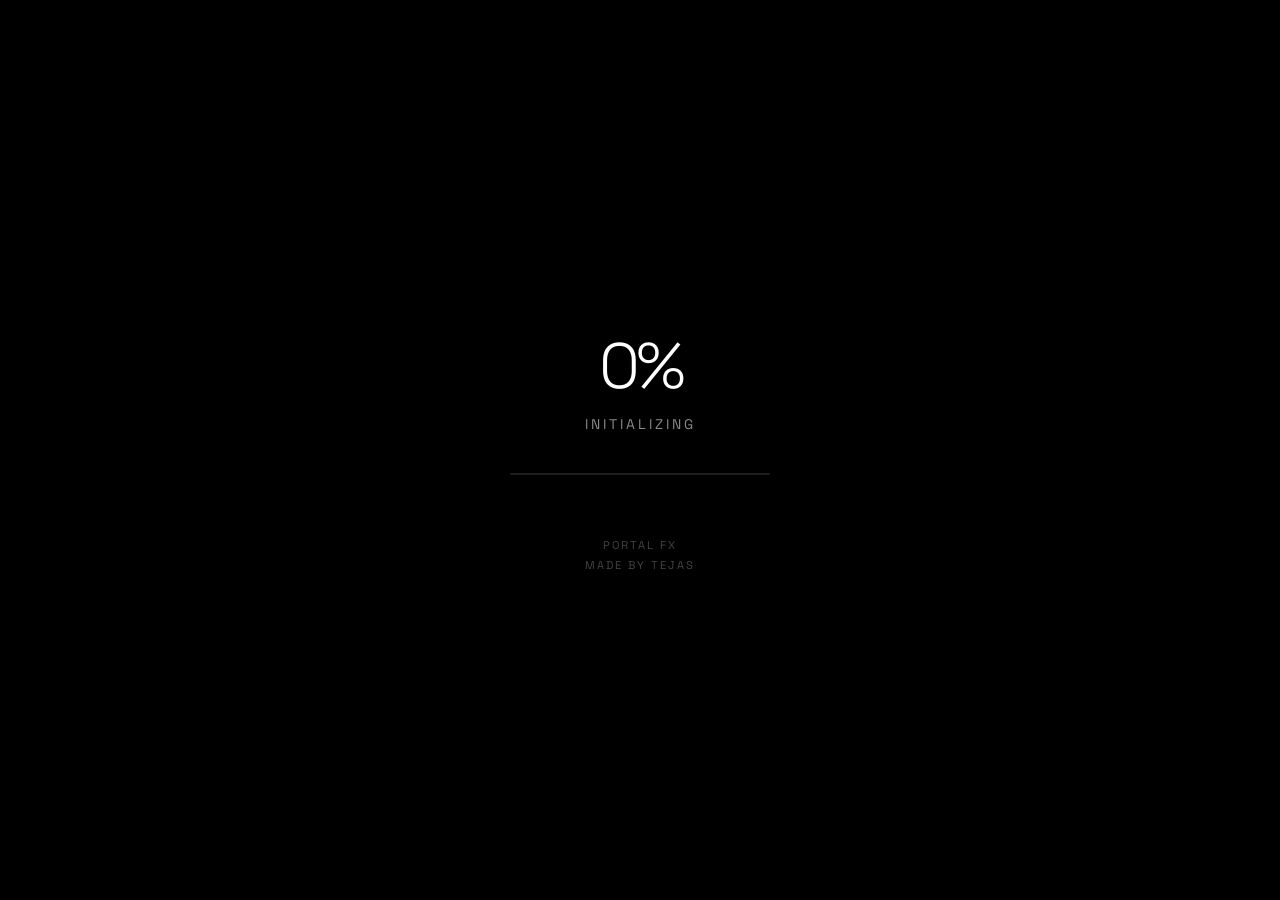
==== commit a935eb51: "Professional Branding: Space Grotesk, SVG UI, ASCII/Pixel/Manga/Mono FX, README" ====
--- a/index.html
+++ b/index.html
@@ -9,8 +9,8 @@
 </head>
 <body>
     <div id="rotate-overlay">
-        <div class="rotate-icon">📱</div>
-        <p>Rotate to Landscape</p>
+        <svg class="rotate-svg" viewBox="0 0 24 24" fill="none" stroke="currentColor" stroke-width="1.5"><rect x="5" y="2" width="14" height="20" rx="2"></rect><line x1="12" y1="18" x2="12" y2="18"></line></svg>
+        <div class="rotate-text">Rotate to Landscape</div>
     </div>
 
     <div id="loader">
@@ -20,8 +20,7 @@
             <div id="load-bar-bg"><div id="load-bar"></div></div>
         </div>
         <div id="tejas-footer">
-            Made by Tejas - Enjoy the effects<br>
-            Concept inspired by a friend's vision
+            Portal FX<br>Made by Tejas
         </div>
     </div>
 
@@ -53,13 +52,15 @@
 
         let currentFacing = 'user', handsInstance = null;
         let lastHeartbeat = 0, isRecovering = false;
-        // 0: Liquid Glass, 1: Thermal, 2: Invert, 3: Blueprint, 4: Digital Rain
         let currentEffect = 0; 
-        const effectNames = ["LIQUID GLASS", "THERMAL", "INVERT", "BLUEPRINT", "DIGITAL RAIN"];
+        const effectNames = ["LIQUID GLASS", "ASCII", "PIXEL", "MANGA", "MONOCHROME"];
         let lastCycleAngle = 0;
 
         const offCanvas = document.createElement('canvas');
         const offCtx = offCanvas.getContext('2d', { willReadFrequently: true });
+        // Tiny canvas for pixel downscaling
+        const tinyCanvas = document.createElement('canvas');
+        const tinyCtx = tinyCanvas.getContext('2d', { willReadFrequently: true });
 
         const HAND_CONNECTIONS = [[0,1],[1,2],[2,3],[3,4],[0,5],[5,6],[6,7],[7,8],[5,9],[9,10],[10,11],[11,12],[9,13],[13,14],[14,15],[15,16],[13,17],[17,18],[18,19],[19,20],[0,17]];
 
@@ -76,6 +77,7 @@
         function resizeCanvas() {
             canvas.width = window.innerWidth; canvas.height = window.innerHeight;
             offCanvas.width = window.innerWidth; offCanvas.height = window.innerHeight;
+            tinyCanvas.width = 120; tinyCanvas.height = 90;
             checkOrientation();
         }
         window.addEventListener('resize', resizeCanvas);
@@ -95,7 +97,6 @@
         const mapX = (px) => currentFacing === 'user' ? (1 - px) * canvas.width : px * canvas.width;
         const mapY = (py) => py * canvas.height;
 
-        // Perfectly matches CSS object-fit: cover
         function drawVideoCover(targetCtx, srcVideo, w, h) {
             const vw = srcVideo.videoWidth, vh = srcVideo.videoHeight;
             if (!vw || !vh) return;
@@ -120,8 +121,8 @@
                 ctx.lineTo(mapX(hand[j].x), mapY(hand[j].y));
             });
             ctx.stroke();
-            ctx.fillStyle = '#FF3333';
-            hand.forEach(pt => { ctx.beginPath(); ctx.arc(mapX(pt.x), mapY(pt.y), 4, 0, Math.PI * 2); ctx.fill(); });
+            ctx.fillStyle = '#FFFFFF'; // Clean white dots
+            hand.forEach(pt => { ctx.beginPath(); ctx.arc(mapX(pt.x), mapY(pt.y), 3, 0, Math.PI * 2); ctx.fill(); });
         }
 
         function onResults(results) {
@@ -145,27 +146,19 @@
 
                     ctx.save();
                     ctx.beginPath();
-                    ctx.moveTo(pts[0].x, pts[0].y);
-                    ctx.lineTo(pts[1].x, pts[1].y);
-                    ctx.lineTo(pts[2].x, pts[2].y);
-                    ctx.lineTo(pts[3].x, pts[3].y);
+                    ctx.moveTo(pts[0].x, pts[0].y); ctx.lineTo(pts[1].x, pts[1].y);
+                    ctx.lineTo(pts[2].x, pts[2].y); ctx.lineTo(pts[3].x, pts[3].y);
                     ctx.closePath();
                     ctx.clip();
                     applyEffect();
                     ctx.restore();
 
-                    // Premium Glass Border (Thick white inner, dark outer)
+                    // Premium Border
                     ctx.strokeStyle = 'rgba(0,0,0,0.5)'; ctx.lineWidth = 6;
-                    ctx.beginPath();
-                    ctx.moveTo(pts[0].x, pts[0].y); ctx.lineTo(pts[1].x, pts[1].y);
-                    ctx.lineTo(pts[2].x, pts[2].y); ctx.lineTo(pts[3].x, pts[3].y);
-                    ctx.closePath(); ctx.stroke();
-
-                    ctx.strokeStyle = '#FFFFFF'; ctx.lineWidth = 3;
-                    ctx.beginPath();
-                    ctx.moveTo(pts[0].x, pts[0].y); ctx.lineTo(pts[1].x, pts[1].y);
-                    ctx.lineTo(pts[2].x, pts[2].y); ctx.lineTo(pts[3].x, pts[3].y);
-                    ctx.closePath(); ctx.stroke();
+                    ctx.beginPath(); ctx.moveTo(pts[0].x, pts[0].y); ctx.lineTo(pts[1].x, pts[1].y); ctx.lineTo(pts[2].x, pts[2].y); ctx.lineTo(pts[3].x, pts[3].y); ctx.closePath(); ctx.stroke();
+
+                    ctx.strokeStyle = '#FFFFFF'; ctx.lineWidth = 2;
+                    ctx.beginPath(); ctx.moveTo(pts[0].x, pts[0].y); ctx.lineTo(pts[1].x, pts[1].y); ctx.lineTo(pts[2].x, pts[2].y); ctx.lineTo(pts[3].x, pts[3].y); ctx.closePath(); ctx.stroke();
 
                     statusDiv.innerText = "PORTAL ACTIVE";
                 } else {
@@ -176,7 +169,7 @@
                 results.multiHandLandmarks.forEach(hand => {
                     [4, 8].forEach(joint => {
                         ctx.beginPath();
-                        ctx.arc(mapX(hand[joint].x), mapY(hand[joint].y), 8, 0, Math.PI * 2);
+                        ctx.arc(mapX(hand[joint].x), mapY(hand[joint].y), 6, 0, Math.PI * 2);
                         ctx.fill();
                     });
                 });
@@ -188,87 +181,98 @@
         function applyEffect() {
             const w = canvas.width, h = canvas.height;
             drawVideoCover(offCtx, video, w, h);
-            ctx.drawImage(offCanvas, 0, 0);
-
-            if (currentEffect === 0) { // LIQUID GLASS + LAVENDER TURBULENCE
-                // 1. Frosted Glass Blur
+
+            if (currentEffect === 0) { // LIQUID GLASS + LAVENDER
+                ctx.drawImage(offCanvas, 0, 0);
                 ctx.filter = 'blur(3px) brightness(1.15) contrast(1.05)';
                 ctx.drawImage(offCanvas, 0, 0);
                 ctx.filter = 'none';
                 
-                // 2. Lavender Turbulence (Milk in Coffee style flowing horizontally)
                 ctx.globalCompositeOperation = 'screen';
                 const t = Date.now() / 1000;
                 for(let i=0; i<6; i++) {
                     const yPos = h/2 + Math.sin(t * 0.8 + i) * 40 + (i - 3) * 25;
                     const xPos = w/2 + Math.cos(t * 0.5 + i * 1.5) * (w/4);
                     const radius = 80 + Math.sin(t * 1.2 + i) * 30;
-                    
                     const grad = ctx.createRadialGradient(xPos, yPos, 0, xPos, yPos, radius);
-                    grad.addColorStop(0, 'rgba(200, 180, 255, 0.35)'); // Lavender
+                    grad.addColorStop(0, 'rgba(200, 180, 255, 0.35)');
                     grad.addColorStop(0.5, 'rgba(180, 150, 230, 0.15)');
                     grad.addColorStop(1, 'rgba(150, 120, 200, 0)');
                     ctx.fillStyle = grad;
-                    ctx.beginPath();
-                    ctx.ellipse(xPos, yPos, radius, radius/3, 0, 0, Math.PI * 2);
-                    ctx.fill();
+                    ctx.beginPath(); ctx.ellipse(xPos, yPos, radius, radius/3, 0, 0, Math.PI * 2); ctx.fill();
                 }
                 ctx.globalCompositeOperation = 'source-over';
                 
-                // 3. Dynamic Glare Lines
                 const g1 = ctx.createLinearGradient(0, h * (0.3 + Math.sin(t)*0.1), w, h * (0.7 + Math.cos(t)*0.1));
                 g1.addColorStop(0, 'rgba(255, 255, 255, 0)');
                 g1.addColorStop(0.5, 'rgba(255, 255, 255, 0.15)');
                 g1.addColorStop(1, 'rgba(255, 255, 255, 0)');
                 ctx.fillStyle = g1; ctx.fillRect(0, 0, w, h);
             } 
-            else if (currentEffect === 1) { // THERMAL
-                const imgData = ctx.getImageData(0, 0, w, h);
-                const d = imgData.data;
-                for (let i = 0; i < d.length; i += 4) {
-                    const v = (d[i] + d[i+1] + d[i+2]) / 3 / 255; 
-                    if (v < 0.5) { d[i] = 255 * (v * 2); d[i+1] = 0; d[i+2] = 255 * (1 - (v * 2)); } 
-                    else { d[i] = 255; d[i+1] = 255 * ((v - 0.5) * 2); d[i+2] = 0; }
-                }
-                ctx.putImageData(imgData, 0, 0);
-            } 
-            else if (currentEffect === 2) { // INVERT
-                const imgData = ctx.getImageData(0, 0, w, h);
-                const d = imgData.data;
-                for (let i = 0; i < d.length; i += 4) {
-                    d[i] = 255 - d[i]; d[i+1] = 255 - d[i+1]; d[i+2] = 255 - d[i+2];
-                }
-                ctx.putImageData(imgData, 0, 0);
-            }
-            else if (currentEffect === 3) { // BLUEPRINT (Edge Detection / Sketch)
-                const imgData = ctx.getImageData(0, 0, w, h);
+            else if (currentEffect === 1) { // ASCII ART
+                ctx.fillStyle = '#000000'; ctx.fillRect(0, 0, w, h);
+                ctx.fillStyle = '#FFFFFF'; ctx.font = '10px monospace';
+                const chars = " .:-=+*#%@";
+                // Downscale video to tiny canvas for sampling
+                tinyCtx.drawImage(video, 0, 0, 120, 90);
+                const imgData = tinyCtx.getImageData(0, 0, 120, 90).data;
+                const cellW = w / 120, cellH = h / 90;
+                for(let y=0; y<90; y++) {
+                    for(let x=0; x<120; x++) {
+                        const i = (y * 120 + x) * 4;
+                        const v = (imgData[i] + imgData[i+1] + imgData[i+2]) / 3;
+                        const c = chars[Math.floor((v/255) * (chars.length-1))];
+                        ctx.fillText(c, x * cellW, (y+1) * cellH);
+                    }
+                }
+            }
+            else if (currentEffect === 2) { // CARTOON PIXEL
+                tinyCtx.drawImage(video, 0, 0, 120, 90);
+                const imgData = tinyCtx.getImageData(0, 0, 120, 90).data;
+                for(let i=0; i<imgData.length; i+=4) {
+                    // Posterize colors for cartoon feel
+                    imgData[i] = Math.floor(imgData[i] / 64) * 64;
+                    imgData[i+1] = Math.floor(imgData[i+1] / 64) * 64;
+                    imgData[i+2] = Math.floor(imgData[i+2] / 64) * 64;
+                }
+                tinyCtx.putImageData(new ImageData(imgData, 120, 90), 0, 0);
+                ctx.imageSmoothingEnabled = false;
+                ctx.drawImage(tinyCanvas, 0, 0, w, h);
+                ctx.imageSmoothingEnabled = true;
+            }
+            else if (currentEffect === 3) { // MANGA HALFTONE
+                const imgData = offCtx.getImageData(0, 0, w, h);
                 const d = imgData.data;
                 for (let i = 0; i < d.length; i += 4) {
                     const v = (d[i] + d[i+1] + d[i+2]) / 3;
-                    // High contrast threshold for architectural sketch look
-                    const c = v > 140 && v < 200 ? 255 : 0; 
-                    d[i] = 0; d[i+1] = 0; d[i+2] = 0; // Black background
-                    if (c === 255) { d[i] = 255; d[i+1] = 255; d[i+2] = 255; } // White lines
+                    const c = v > 120 ? 255 : 0; // High contrast B&W
+                    d[i] = c; d[i+1] = c; d[i+2] = c;
                 }
                 ctx.putImageData(imgData, 0, 0);
-            }
-            else if (currentEffect === 4) { // DIGITAL RAIN (Matrix)
-                ctx.fillStyle = 'rgba(0, 0, 0, 0.8)';
-                ctx.fillRect(0, 0, w, h);
-                ctx.fillStyle = '#FFFFFF';
-                ctx.font = '12px monospace';
-                const t = Date.now() / 50;
-                for(let x=0; x<w; x+=15) {
-                    for(let y=0; y<h; y+=15) {
-                        if(Math.random() > 0.985) {
-                            ctx.fillText(Math.random() > 0.5 ? '1' : '0', x, (y + t) % h);
-                        }
+                
+                // Halftone overlay
+                ctx.fillStyle = '#000000';
+                const step = 12;
+                for (let y = 0; y < h; y += step) {
+                    for (let x = 0; x < w; x += step) {
+                        const offset = (y / step) % 2 === 0 ? 0 : step / 2;
+                        ctx.beginPath();
+                        ctx.arc(x + offset, y, 3, 0, Math.PI * 2);
+                        ctx.fill();
                     }
                 }
             }
-        }
-
-        // Strict 5-second loading sequence
+            else if (currentEffect === 4) { // PURE MONOCHROME
+                const imgData = offCtx.getImageData(0, 0, w, h);
+                const d = imgData.data;
+                for (let i = 0; i < d.length; i += 4) {
+                    const v = (d[i] + d[i+1] + d[i+2]) / 3;
+                    d[i] = v; d[i+1] = v; d[i+2] = v;
+                }
+                ctx.putImageData(imgData, 0, 0);
+            }
+        }
+
         function runBootSequence() {
             const bar = document.getElementById('load-bar');
             const percent = document.getElementById('load-percent');
@@ -279,18 +283,13 @@
                 bar.style.width = `${progress}%`;
                 if (progress >= 100) {
                     clearInterval(interval);
-                    setTimeout(() => {
-                        loader.classList.add('hide');
-                        checkOrientation();
-                    }, 500);
-                }
-            }, 50); // 100 steps * 50ms = 5000ms strictly
+                    setTimeout(() => { loader.classList.add('hide'); checkOrientation(); }, 500);
+                }
+            }, 50); // 5000ms strict
         }
 
         async function initializeHandTracking() {
-            if (document.documentElement.requestFullscreen) {
-                try { await document.documentElement.requestFullscreen(); } catch(e){}
-            }
+            if (document.documentElement.requestFullscreen) { try { await document.documentElement.requestFullscreen(); } catch(e){} }
             initBtn.style.display = 'none';
             await buildMediaPipe();
         }
@@ -332,7 +331,7 @@
                 const stream = await robustGetUserMedia({ video: { facingMode: currentFacing, width: { ideal: 320 }, height: { ideal: 240 } }});
                 video.srcObject = stream; await video.play();
                 video.style.display = 'block'; if (currentFacing === 'user') video.style.transform = 'scaleX(-1)';
-                runBootSequence(); // Start the strict 5s visual loader
+                runBootSequence();
             } catch (err) { 
                 document.getElementById('load-percent').innerText = 'ERROR'; 
                 document.getElementById('load-step').innerText = err.message; 
--- a/style.css
+++ b/style.css
@@ -1,3 +1,5 @@
+@import url('https://fonts.googleapis.com/css2?family=Space+Grotesk:wght@300;500;700&family=Inter:wght@300;400;500&display=swap');
+
 * { box-sizing: border-box; margin: 0; padding: 0; }
 :root {
     --bg: #000000; --panel: #1E1E1E; --border: #333333;
@@ -6,9 +8,7 @@
 html, body { height: 100%; background: var(--bg); overflow: hidden; touch-action: none; font-family: 'Inter', system-ui, sans-serif; }
 
 video { position: absolute; top: 0; left: 0; width: 100vw; height: 100vh; object-fit: cover; transform: scaleX(-1); z-index: 1; }
-/* Canvas NO LONGER mirrored in CSS to prevent UI text backwards issues. JS handles the video mirror inside the canvas. */
 #canvas { position: absolute; top: 0; left: 0; width: 100vw; height: 100vh; z-index: 2; pointer-events: none; }
-
 #ui-layer { position: absolute; top: 0; left: 0; width: 100vw; height: 100vh; z-index: 20; pointer-events: none; }
 
 .hud-btn {
@@ -20,7 +20,6 @@
 .hud-btn svg { width: 20px; height: 20px; stroke-width: 1.5; }
 .hud-btn.active { border-color: var(--text); color: var(--text); background: rgba(255, 255, 255, 0.15); }
 .hud-btn:active { transform: scale(0.95); }
-
 #btn-cam { top: 20px; right: 20px; }
 
 #status-box {
@@ -28,33 +27,32 @@
     background: rgba(0, 0, 0, 0.7); color: var(--text); padding: 12px 16px;
     border: 1px solid var(--border); border-radius: 8px; backdrop-filter: blur(4px);
 }
-#status { font-weight: 500; font-size: 14px; margin-bottom: 4px; }
-#mode { color: var(--text-subtle); font-size: 11px; font-weight: 600; text-transform: uppercase; letter-spacing: 1px; }
+#status { font-weight: 500; font-size: 14px; margin-bottom: 4px; font-family: 'Space Grotesk', sans-serif; }
+#mode { color: var(--text-subtle); font-size: 11px; font-weight: 600; text-transform: uppercase; letter-spacing: 2px; }
 
-/* Strict 5-Second Premium Loader */
 #loader { position: fixed; top: 0; left: 0; width: 100vw; height: 100dvh; background: var(--bg); z-index: 1000; display: flex; flex-direction: column; align-items: center; justify-content: center; transition: opacity 0.8s ease, visibility 0.8s ease; }
 #loader.hide { opacity: 0; visibility: hidden; }
 .load-content { animation: fadeUp 1.2s cubic-bezier(0.165, 0.84, 0.44, 1) forwards; opacity: 0; text-align: center; }
-#load-percent { color: var(--text); font-size: 3.5rem; font-weight: 200; letter-spacing: -3px; }
-#load-step { color: var(--text-subtle); font-size: 0.875rem; margin-top: 8px; text-transform: uppercase; letter-spacing: 3px;}
-#load-bar-bg { width: 240px; height: 2px; background: var(--panel); margin-top: 40px; overflow: hidden; border-radius: 2px; }
+#load-percent { color: var(--text); font-size: 4rem; font-weight: 300; letter-spacing: -4px; font-family: 'Space Grotesk', sans-serif; }
+#load-step { color: var(--text-subtle); font-size: 0.875rem; margin-top: 8px; text-transform: uppercase; letter-spacing: 3px; font-family: 'Space Grotesk', sans-serif;}
+#load-bar-bg { width: 260px; height: 2px; background: var(--panel); margin-top: 40px; overflow: hidden; border-radius: 2px; }
 #load-bar { width: 0%; height: 100%; background: var(--text); transition: width 0.1s linear; }
-#tejas-footer { color: #444; margin-top: 50px; font-size: 0.7rem; letter-spacing: 2px; text-transform: uppercase; text-align: center; line-height: 1.6; animation: fadeUp 1.5s 0.5s cubic-bezier(0.165, 0.84, 0.44, 1) forwards; opacity: 0; }
-
+#tejas-footer { color: #444; margin-top: 60px; font-size: 0.7rem; letter-spacing: 2px; text-transform: uppercase; text-align: center; line-height: 1.8; animation: fadeUp 1.5s 0.5s cubic-bezier(0.165, 0.84, 0.44, 1) forwards; opacity: 0; font-family: 'Space Grotesk', sans-serif; }
 @keyframes fadeUp { from { opacity: 0; transform: translateY(20px); } to { opacity: 1; transform: translateY(0); } }
 
 #init-btn {
     position: absolute; top: 50%; left: 50%; transform: translate(-50%, -50%);
     z-index: 50; pointer-events: all; background: rgba(0, 0, 0, 0.7); border: 1px solid var(--border); color: var(--text);
-    padding: 20px 50px; display: flex; align-items: center; justify-content: center; gap: 8px;
-    border-radius: 12px; cursor: pointer; backdrop-filter: blur(6px); transition: all 0.3s ease; font-weight: 600; font-size: 16px; text-transform: uppercase; letter-spacing: 3px;
+    padding: 18px 48px; display: flex; align-items: center; justify-content: center; gap: 8px;
+    border-radius: 8px; cursor: pointer; backdrop-filter: blur(6px); transition: all 0.3s ease; font-weight: 700; font-size: 14px; text-transform: uppercase; letter-spacing: 4px; font-family: 'Space Grotesk', sans-serif;
 }
 #init-btn:active { transform: translate(-50%, -50%) scale(0.95); border-color: var(--text); background: rgba(255,255,255,0.1); }
 
 #rotate-overlay {
     position: fixed; top: 0; left: 0; width: 100vw; height: 100dvh; background: var(--bg); z-index: 2000;
-    display: none; flex-direction: column; align-items: center; justify-content: center; color: var(--text);
+    display: none; flex-direction: column; align-items: center; justify-content: center; color: var(--text); gap: 24px;
 }
 #rotate-overlay.show { display: flex; }
-.rotate-icon { font-size: 4rem; animation: spin 2s linear infinite; margin-bottom: 20px; }
+.rotate-svg { width: 48px; height: 48px; stroke: var(--text); animation: spin 2s linear infinite; }
+.rotate-text { font-family: 'Space Grotesk', sans-serif; font-size: 14px; text-transform: uppercase; letter-spacing: 3px; color: var(--text-subtle); }
 @keyframes spin { 0% { transform: rotate(0deg); } 100% { transform: rotate(90deg); } }
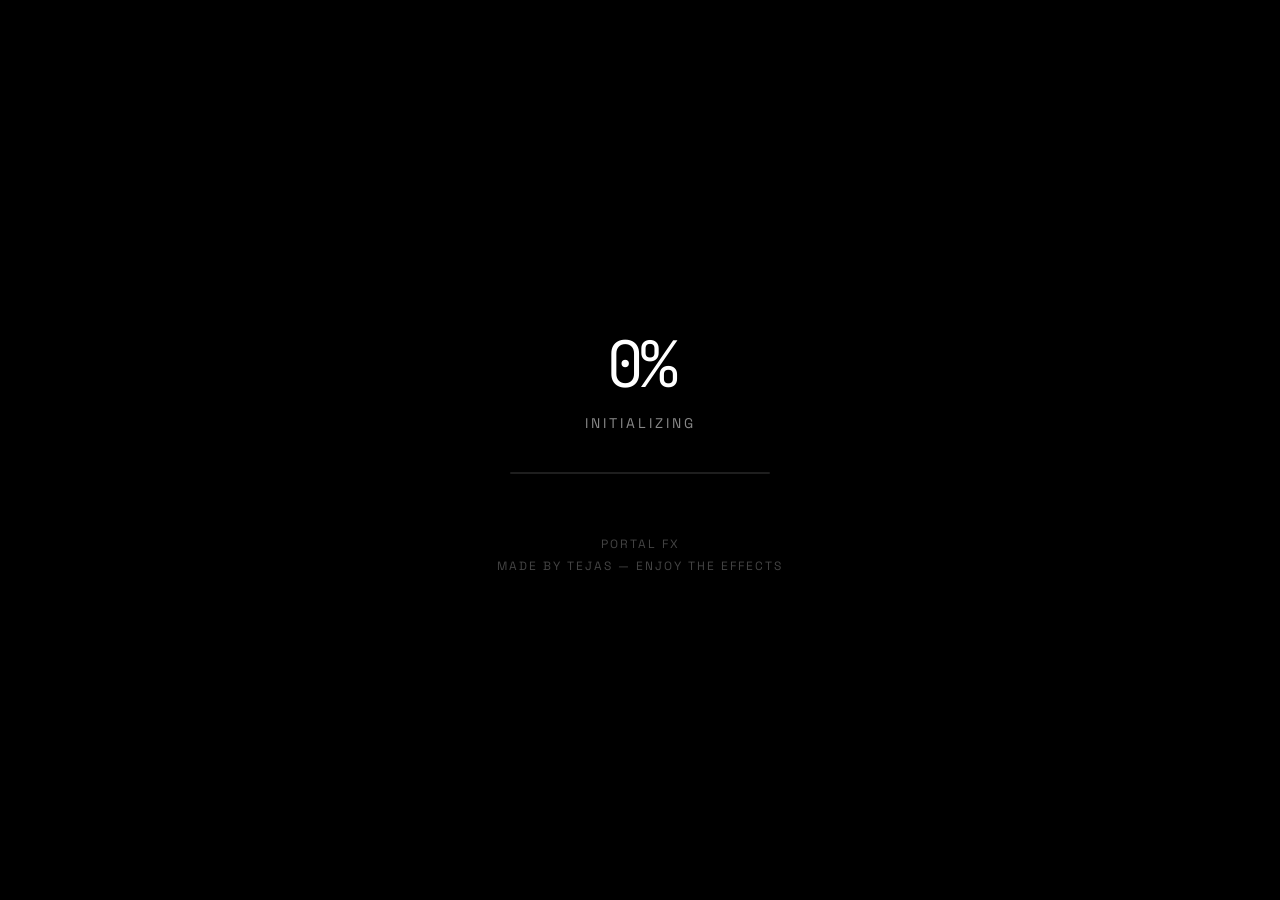
==== commit 6d4445d6: "Fix: Offscreen canvas pipeline (0% bleed), random effect trigger, JetBrains Mono UI" ====
--- a/index.html
+++ b/index.html
@@ -20,7 +20,7 @@
             <div id="load-bar-bg"><div id="load-bar"></div></div>
         </div>
         <div id="tejas-footer">
-            Portal FX<br>Made by Tejas
+            Portal FX<br>Made by Tejas — Enjoy the Effects
         </div>
     </div>
 
@@ -52,13 +52,15 @@
 
         let currentFacing = 'user', handsInstance = null;
         let lastHeartbeat = 0, isRecovering = false;
+        
+        // Effects: 0:Thermal, 1:Invert, 2:ASCII, 3:Pixel, 4:Manga
         let currentEffect = 0; 
-        const effectNames = ["LIQUID GLASS", "ASCII", "PIXEL", "MANGA", "MONOCHROME"];
+        const effectNames = ["THERMAL", "INVERT", "ASCII", "CARTOON PIXEL", "MANGA HALFTONE"];
         let lastCycleAngle = 0;
 
+        // Offscreen canvases to prevent putImageData bleeding
         const offCanvas = document.createElement('canvas');
         const offCtx = offCanvas.getContext('2d', { willReadFrequently: true });
-        // Tiny canvas for pixel downscaling
         const tinyCanvas = document.createElement('canvas');
         const tinyCtx = tinyCanvas.getContext('2d', { willReadFrequently: true });
 
@@ -77,14 +79,18 @@
         function resizeCanvas() {
             canvas.width = window.innerWidth; canvas.height = window.innerHeight;
             offCanvas.width = window.innerWidth; offCanvas.height = window.innerHeight;
-            tinyCanvas.width = 120; tinyCanvas.height = 90;
+            tinyCanvas.width = 160; tinyCanvas.height = 120;
             checkOrientation();
         }
         window.addEventListener('resize', resizeCanvas);
         resizeCanvas();
 
-        function cycleEffect() {
-            currentEffect = (currentEffect + 1) % effectNames.length;
+        function randomizeEffect() {
+            let nextEffect = currentEffect;
+            while(nextEffect === currentEffect) {
+                nextEffect = Math.floor(Math.random() * effectNames.length);
+            }
+            currentEffect = nextEffect;
             modeDiv.innerText = effectNames[currentEffect];
         }
 
@@ -121,7 +127,7 @@
                 ctx.lineTo(mapX(hand[j].x), mapY(hand[j].y));
             });
             ctx.stroke();
-            ctx.fillStyle = '#FFFFFF'; // Clean white dots
+            ctx.fillStyle = '#FFFFFF';
             hand.forEach(pt => { ctx.beginPath(); ctx.arc(mapX(pt.x), mapY(pt.y), 3, 0, Math.PI * 2); ctx.fill(); });
         }
 
@@ -137,23 +143,25 @@
                     
                     let currentAngle = Math.atan2(hands[1][8].y - hands[0][8].y, hands[1][8].x - hands[0][8].x) * 180 / Math.PI;
                     if (Math.abs(currentAngle - lastCycleAngle) > 25) {
-                        cycleEffect();
+                        randomizeEffect();
                         lastCycleAngle = currentAngle;
                     }
 
                     const p1 = hands[0][4], p2 = hands[0][8], p3 = hands[1][8], p4 = hands[1][4];
                     const pts = [p1, p2, p3, p4].map(p => ({ x: mapX(p.x), y: mapY(p.y) }));
 
+                    // CLIP REGION
                     ctx.save();
                     ctx.beginPath();
                     ctx.moveTo(pts[0].x, pts[0].y); ctx.lineTo(pts[1].x, pts[1].y);
                     ctx.lineTo(pts[2].x, pts[2].y); ctx.lineTo(pts[3].x, pts[3].y);
                     ctx.closePath();
                     ctx.clip();
-                    applyEffect();
+                    
+                    applyEffect(); // Effect applied strictly inside clip
                     ctx.restore();
 
-                    // Premium Border
+                    // PREMIUM BORDER
                     ctx.strokeStyle = 'rgba(0,0,0,0.5)'; ctx.lineWidth = 6;
                     ctx.beginPath(); ctx.moveTo(pts[0].x, pts[0].y); ctx.lineTo(pts[1].x, pts[1].y); ctx.lineTo(pts[2].x, pts[2].y); ctx.lineTo(pts[3].x, pts[3].y); ctx.closePath(); ctx.stroke();
 
@@ -180,67 +188,62 @@
 
         function applyEffect() {
             const w = canvas.width, h = canvas.height;
-            drawVideoCover(offCtx, video, w, h);
-
-            if (currentEffect === 0) { // LIQUID GLASS + LAVENDER
+            
+            if (currentEffect === 0) { // THERMAL (Offscreen pipeline to prevent bleed)
+                drawVideoCover(offCtx, video, w, h);
+                const imgData = offCtx.getImageData(0, 0, w, h);
+                const d = imgData.data;
+                for (let i = 0; i < d.length; i += 4) {
+                    const v = (d[i] + d[i+1] + d[i+2]) / 3 / 255; 
+                    if (v < 0.5) { d[i] = 255 * (v * 2); d[i+1] = 0; d[i+2] = 255 * (1 - (v * 2)); } 
+                    else { d[i] = 255; d[i+1] = 255 * ((v - 0.5) * 2); d[i+2] = 0; }
+                }
+                offCtx.putImageData(imgData, 0, 0);
+                ctx.drawImage(offCanvas, 0, 0); // drawImage strictly obeys clip()
+            } 
+            else if (currentEffect === 1) { // INVERT
+                drawVideoCover(offCtx, video, w, h);
+                const imgData = offCtx.getImageData(0, 0, w, h);
+                const d = imgData.data;
+                for (let i = 0; i < d.length; i += 4) {
+                    d[i] = 255 - d[i]; d[i+1] = 255 - d[i+1]; d[i+2] = 255 - d[i+2];
+                }
+                offCtx.putImageData(imgData, 0, 0);
                 ctx.drawImage(offCanvas, 0, 0);
-                ctx.filter = 'blur(3px) brightness(1.15) contrast(1.05)';
-                ctx.drawImage(offCanvas, 0, 0);
-                ctx.filter = 'none';
-                
-                ctx.globalCompositeOperation = 'screen';
-                const t = Date.now() / 1000;
-                for(let i=0; i<6; i++) {
-                    const yPos = h/2 + Math.sin(t * 0.8 + i) * 40 + (i - 3) * 25;
-                    const xPos = w/2 + Math.cos(t * 0.5 + i * 1.5) * (w/4);
-                    const radius = 80 + Math.sin(t * 1.2 + i) * 30;
-                    const grad = ctx.createRadialGradient(xPos, yPos, 0, xPos, yPos, radius);
-                    grad.addColorStop(0, 'rgba(200, 180, 255, 0.35)');
-                    grad.addColorStop(0.5, 'rgba(180, 150, 230, 0.15)');
-                    grad.addColorStop(1, 'rgba(150, 120, 200, 0)');
-                    ctx.fillStyle = grad;
-                    ctx.beginPath(); ctx.ellipse(xPos, yPos, radius, radius/3, 0, 0, Math.PI * 2); ctx.fill();
-                }
-                ctx.globalCompositeOperation = 'source-over';
-                
-                const g1 = ctx.createLinearGradient(0, h * (0.3 + Math.sin(t)*0.1), w, h * (0.7 + Math.cos(t)*0.1));
-                g1.addColorStop(0, 'rgba(255, 255, 255, 0)');
-                g1.addColorStop(0.5, 'rgba(255, 255, 255, 0.15)');
-                g1.addColorStop(1, 'rgba(255, 255, 255, 0)');
-                ctx.fillStyle = g1; ctx.fillRect(0, 0, w, h);
-            } 
-            else if (currentEffect === 1) { // ASCII ART
+            }
+            else if (currentEffect === 2) { // ASCII ART
                 ctx.fillStyle = '#000000'; ctx.fillRect(0, 0, w, h);
-                ctx.fillStyle = '#FFFFFF'; ctx.font = '10px monospace';
+                ctx.fillStyle = '#FFFFFF'; 
+                ctx.font = '10px "JetBrains Mono", monospace';
+                drawVideoCover(tinyCtx, video, 160, 120);
+                const imgData = tinyCtx.getImageData(0, 0, 160, 120).data;
                 const chars = " .:-=+*#%@";
-                // Downscale video to tiny canvas for sampling
-                tinyCtx.drawImage(video, 0, 0, 120, 90);
-                const imgData = tinyCtx.getImageData(0, 0, 120, 90).data;
-                const cellW = w / 120, cellH = h / 90;
-                for(let y=0; y<90; y++) {
-                    for(let x=0; x<120; x++) {
-                        const i = (y * 120 + x) * 4;
+                const cellW = w / 160, cellH = h / 120;
+                for(let y=0; y<120; y++) {
+                    for(let x=0; x<160; x++) {
+                        const i = (y * 160 + x) * 4;
                         const v = (imgData[i] + imgData[i+1] + imgData[i+2]) / 3;
                         const c = chars[Math.floor((v/255) * (chars.length-1))];
                         ctx.fillText(c, x * cellW, (y+1) * cellH);
                     }
                 }
             }
-            else if (currentEffect === 2) { // CARTOON PIXEL
-                tinyCtx.drawImage(video, 0, 0, 120, 90);
-                const imgData = tinyCtx.getImageData(0, 0, 120, 90).data;
+            else if (currentEffect === 3) { // CARTOON PIXEL
+                drawVideoCover(tinyCtx, video, 160, 120);
+                const imgData = tinyCtx.getImageData(0, 0, 160, 120).data;
                 for(let i=0; i<imgData.length; i+=4) {
-                    // Posterize colors for cartoon feel
+                    // Posterize colors for retro cartoon feel
                     imgData[i] = Math.floor(imgData[i] / 64) * 64;
                     imgData[i+1] = Math.floor(imgData[i+1] / 64) * 64;
                     imgData[i+2] = Math.floor(imgData[i+2] / 64) * 64;
                 }
-                tinyCtx.putImageData(new ImageData(imgData, 120, 90), 0, 0);
+                tinyCtx.putImageData(new ImageData(imgData, 160, 120), 0, 0);
                 ctx.imageSmoothingEnabled = false;
                 ctx.drawImage(tinyCanvas, 0, 0, w, h);
                 ctx.imageSmoothingEnabled = true;
             }
-            else if (currentEffect === 3) { // MANGA HALFTONE
+            else if (currentEffect === 4) { // MANGA HALFTONE
+                drawVideoCover(offCtx, video, w, h);
                 const imgData = offCtx.getImageData(0, 0, w, h);
                 const d = imgData.data;
                 for (let i = 0; i < d.length; i += 4) {
@@ -248,9 +251,10 @@
                     const c = v > 120 ? 255 : 0; // High contrast B&W
                     d[i] = c; d[i+1] = c; d[i+2] = c;
                 }
-                ctx.putImageData(imgData, 0, 0);
+                offCtx.putImageData(imgData, 0, 0);
+                ctx.drawImage(offCanvas, 0, 0);
                 
-                // Halftone overlay
+                // Halftone dots overlay
                 ctx.fillStyle = '#000000';
                 const step = 12;
                 for (let y = 0; y < h; y += step) {
@@ -261,15 +265,6 @@
                         ctx.fill();
                     }
                 }
-            }
-            else if (currentEffect === 4) { // PURE MONOCHROME
-                const imgData = offCtx.getImageData(0, 0, w, h);
-                const d = imgData.data;
-                for (let i = 0; i < d.length; i += 4) {
-                    const v = (d[i] + d[i+1] + d[i+2]) / 3;
-                    d[i] = v; d[i+1] = v; d[i+2] = v;
-                }
-                ctx.putImageData(imgData, 0, 0);
             }
         }
 
--- a/style.css
+++ b/style.css
@@ -1,11 +1,11 @@
-@import url('https://fonts.googleapis.com/css2?family=Space+Grotesk:wght@300;500;700&family=Inter:wght@300;400;500&display=swap');
+@import url('https://fonts.googleapis.com/css2?family=JetBrains+Mono:wght@300;500;700&family=Space+Grotesk:wght@300;500;700&display=swap');
 
 * { box-sizing: border-box; margin: 0; padding: 0; }
 :root {
     --bg: #000000; --panel: #1E1E1E; --border: #333333;
     --text: #FFFFFF; --text-subtle: #888888;
 }
-html, body { height: 100%; background: var(--bg); overflow: hidden; touch-action: none; font-family: 'Inter', system-ui, sans-serif; }
+html, body { height: 100%; background: var(--bg); overflow: hidden; touch-action: none; font-family: 'Space Grotesk', sans-serif; }
 
 video { position: absolute; top: 0; left: 0; width: 100vw; height: 100vh; object-fit: cover; transform: scaleX(-1); z-index: 1; }
 #canvas { position: absolute; top: 0; left: 0; width: 100vw; height: 100vh; z-index: 2; pointer-events: none; }
@@ -18,7 +18,6 @@
     border-radius: 8px; cursor: pointer; transition: all 0.2s ease; backdrop-filter: blur(4px);
 }
 .hud-btn svg { width: 20px; height: 20px; stroke-width: 1.5; }
-.hud-btn.active { border-color: var(--text); color: var(--text); background: rgba(255, 255, 255, 0.15); }
 .hud-btn:active { transform: scale(0.95); }
 #btn-cam { top: 20px; right: 20px; }
 
@@ -27,17 +26,17 @@
     background: rgba(0, 0, 0, 0.7); color: var(--text); padding: 12px 16px;
     border: 1px solid var(--border); border-radius: 8px; backdrop-filter: blur(4px);
 }
-#status { font-weight: 500; font-size: 14px; margin-bottom: 4px; font-family: 'Space Grotesk', sans-serif; }
-#mode { color: var(--text-subtle); font-size: 11px; font-weight: 600; text-transform: uppercase; letter-spacing: 2px; }
+#status { font-weight: 500; font-size: 14px; margin-bottom: 4px; font-family: 'JetBrains Mono', monospace; }
+#mode { color: var(--text-subtle); font-size: 11px; font-weight: 500; text-transform: uppercase; letter-spacing: 2px; font-family: 'JetBrains Mono', monospace; }
 
 #loader { position: fixed; top: 0; left: 0; width: 100vw; height: 100dvh; background: var(--bg); z-index: 1000; display: flex; flex-direction: column; align-items: center; justify-content: center; transition: opacity 0.8s ease, visibility 0.8s ease; }
 #loader.hide { opacity: 0; visibility: hidden; }
 .load-content { animation: fadeUp 1.2s cubic-bezier(0.165, 0.84, 0.44, 1) forwards; opacity: 0; text-align: center; }
-#load-percent { color: var(--text); font-size: 4rem; font-weight: 300; letter-spacing: -4px; font-family: 'Space Grotesk', sans-serif; }
+#load-percent { color: var(--text); font-size: 4rem; font-weight: 300; letter-spacing: -4px; font-family: 'JetBrains Mono', monospace; }
 #load-step { color: var(--text-subtle); font-size: 0.875rem; margin-top: 8px; text-transform: uppercase; letter-spacing: 3px; font-family: 'Space Grotesk', sans-serif;}
 #load-bar-bg { width: 260px; height: 2px; background: var(--panel); margin-top: 40px; overflow: hidden; border-radius: 2px; }
 #load-bar { width: 0%; height: 100%; background: var(--text); transition: width 0.1s linear; }
-#tejas-footer { color: #444; margin-top: 60px; font-size: 0.7rem; letter-spacing: 2px; text-transform: uppercase; text-align: center; line-height: 1.8; animation: fadeUp 1.5s 0.5s cubic-bezier(0.165, 0.84, 0.44, 1) forwards; opacity: 0; font-family: 'Space Grotesk', sans-serif; }
+#tejas-footer { color: #444; margin-top: 60px; font-size: 0.75rem; letter-spacing: 2px; text-transform: uppercase; text-align: center; line-height: 1.8; animation: fadeUp 1.5s 0.5s cubic-bezier(0.165, 0.84, 0.44, 1) forwards; opacity: 0; font-family: 'Space Grotesk', sans-serif; }
 @keyframes fadeUp { from { opacity: 0; transform: translateY(20px); } to { opacity: 1; transform: translateY(0); } }
 
 #init-btn {
@@ -54,5 +53,5 @@
 }
 #rotate-overlay.show { display: flex; }
 .rotate-svg { width: 48px; height: 48px; stroke: var(--text); animation: spin 2s linear infinite; }
-.rotate-text { font-family: 'Space Grotesk', sans-serif; font-size: 14px; text-transform: uppercase; letter-spacing: 3px; color: var(--text-subtle); }
+.rotate-text { font-family: 'JetBrains Mono', monospace; font-size: 14px; text-transform: uppercase; letter-spacing: 3px; color: var(--text-subtle); }
 @keyframes spin { 0% { transform: rotate(0deg); } 100% { transform: rotate(90deg); } }
